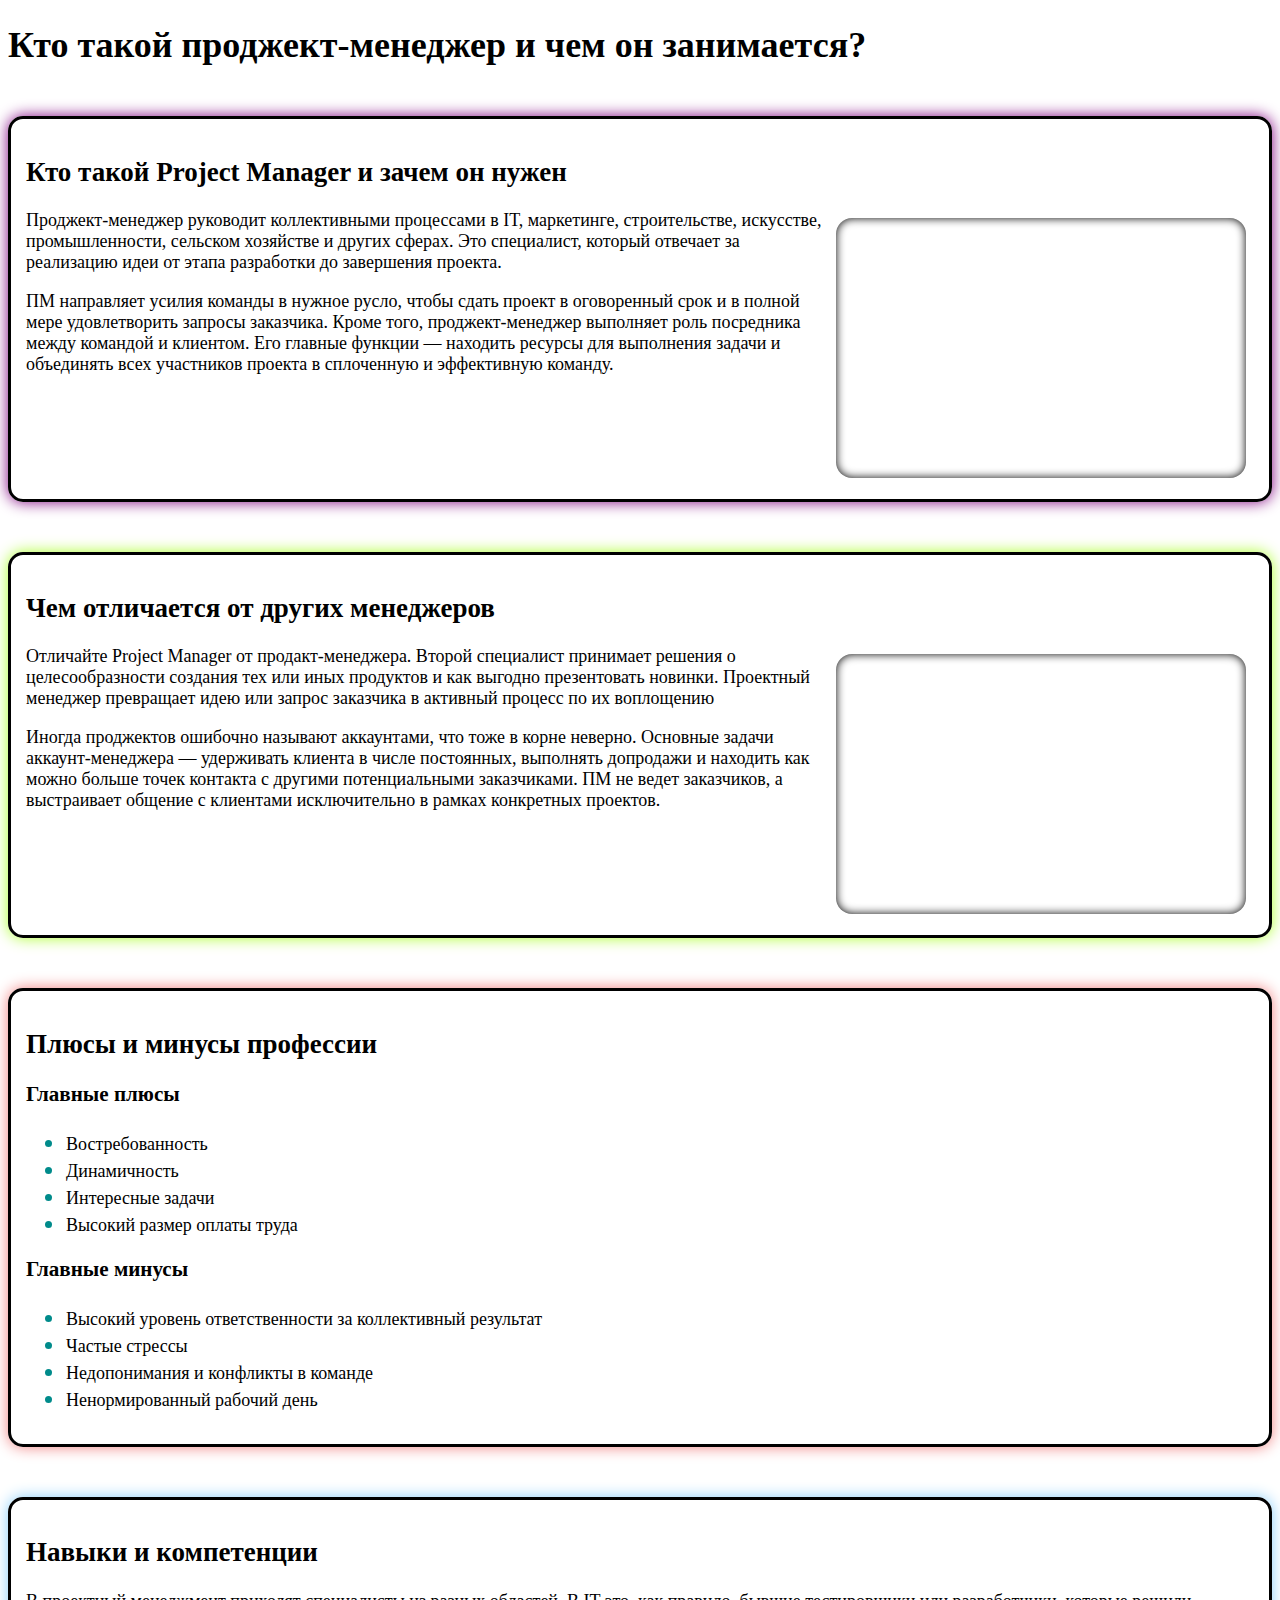
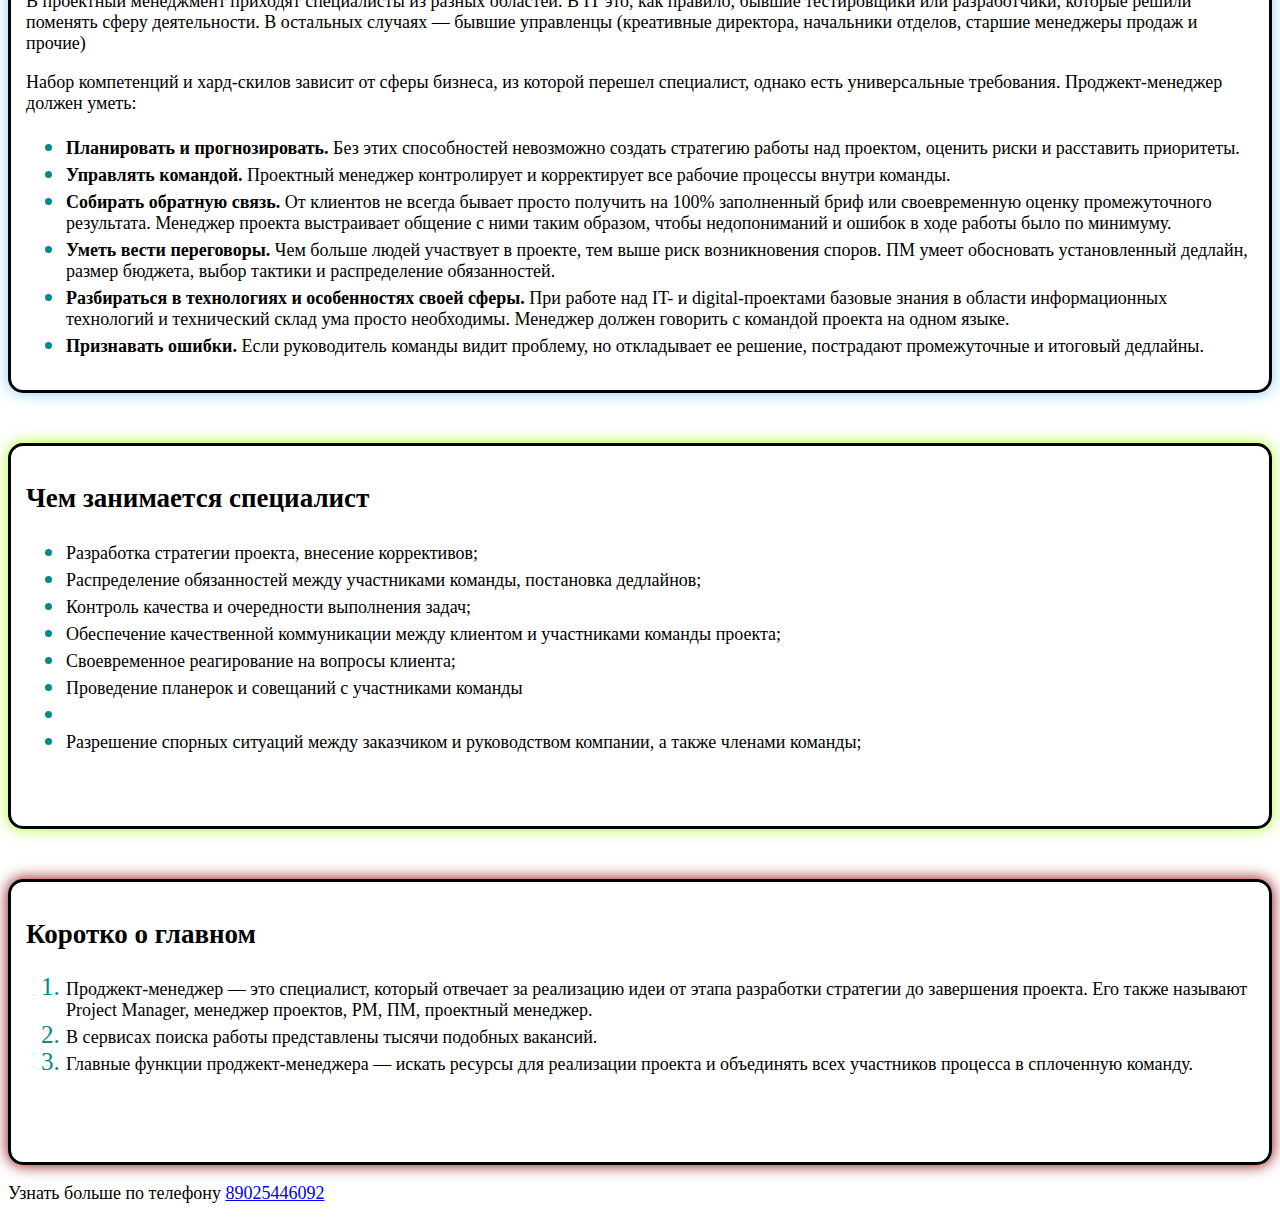
==== веб_1/index.html @ 0f763b92 "Add files via upload" ====
<!DOCTYPE html>
<html lang="ru">

<head>
    <meta charset="UTF-8">
    <meta name="viewport" content="width=device-width, initial-scale=1.0">
    <link href="main.css" rel="stylesheet">
    <title>Немного про профессии в IT</title>
</head>

<body>
    <div class="text">
    <header>
        <h1>Кто такой проджект-менеджер и чем он занимается? </h1>
    </header>
    <main>
        <section> 
            <div class="ramka_for_text1 sett_border">
            <h2> Кто такой Project Manager и зачем он нужен</h2>
            <div class="photo1 sett_photo"></div> 
            <p>Проджект-менеджер руководит коллективными процессами в IT, маркетинге, строительстве, искусстве, 
                промышленности, сельском хозяйстве и других сферах. 
                Это специалист, который отвечает за реализацию идеи от этапа разработки до завершения проекта.</p> 
 
            <p> ПМ направляет усилия команды в нужное русло, чтобы сдать проект в оговоренный срок и в полной мере 
                удовлетворить запросы заказчика. 
                Кроме того, проджект-менеджер выполняет роль посредника между командой и клиентом. 
                Его главные функции — находить ресурсы для выполнения задачи и объединять всех участников проекта в 
                сплоченную и эффективную команду. </p> 
            </div>
        </section>

        <section>     
             <div class="ramka_for_text2 sett_border">
            <h2> Чем отличается от других менеджеров</h2>
            <div class="photo2 sett_photo" ></div>
            <p >Отличайте Project Manager от продакт-менеджера.
                Второй специалист принимает решения о целесообразности создания тех или иных продуктов и как выгодно
                презентовать новинки.
                Проектный менеджер превращает идею или запрос заказчика в активный процесс по их воплощению</p>

            <p>Иногда проджектов ошибочно называют аккаунтами, что тоже в корне неверно.
                Основные задачи аккаунт-менеджера — удерживать клиента в числе постоянных, выполнять допродажи и
                находить как можно больше точек контакта с другими потенциальными заказчиками.
                ПМ не ведет заказчиков, а выстраивает общение с клиентами исключительно в рамках конкретных проектов.
            </p>
             </div>
        </section>

        <section >
            <div class="ramka_for_text3 sett_border">
            <h2>Плюсы и минусы профессии</h2>
            <h3>Главные плюсы</h3>
            <ul >
                <li class="list"> Востребованность</li>
                <li class="list"> Динамичность</li>
                <li class="list"> Интересные задачи</li>
                <li class="list"> Высокий размер оплаты труда</li>
            </ul>
            <h3>Главные минусы</h3>
            <ul>
                <li class="list"> Высокий уровень ответственности за коллективный результат</li>
                <li class="list"> Частые стрессы</li>
                <li class="list"> Недопонимания и конфликты в команде</li>
                <li class="list"> Ненормированный рабочий день</li>
            </ul>
            </div>
        </section>

        <section>
            <div class="ramka_for_text4 sett_border">
            <h2>Навыки и компетенции</h2>
            <p>В проектный менеджмент приходят специалисты из разных областей.
            В IT это, как правило, бывшие тестировщики или разработчики, которые решили поменять сферу деятельности.
            В остальных случаях — бывшие управленцы (креативные директора, начальники отделов, старшие менеджеры продаж
            и прочие)</p>

            <p>Набор компетенций и хард-скилов зависит от сферы бизнеса, из которой перешел специалист, однако есть
            универсальные требования.
            Проджект-менеджер должен уметь:</p>

         <ul>
            <li class="list"><b>Планировать и прогнозировать.</b>
                Без этих способностей невозможно создать стратегию работы над проектом, оценить риски и расставить
                приоритеты.</li>

            <li class="list"><b>Управлять командой.</b> Проектный менеджер контролирует и корректирует все рабочие процессы внутри
                команды. </li>

            <li class="list"><b>Собирать обратную связь.</b> От клиентов не всегда бывает просто получить на 100% заполненный бриф
                или своевременную оценку промежуточного результата.
                Менеджер проекта выстраивает общение с ними таким образом, чтобы недопониманий и ошибок в ходе работы
                было по минимуму. </li>

            <li class="list"><b>Уметь вести переговоры.</b> Чем больше людей участвует в проекте, тем выше риск возникновения споров.
                ПМ умеет обосновать установленный дедлайн, размер бюджета, выбор тактики и распределение обязанностей.
            </li>

            <li class="list"><b>Разбираться в технологиях и особенностях своей сферы.</b> При работе над IT- и digital-проектами
                базовые знания в области информационных технологий и технический склад ума просто необходимы.
                Менеджер должен говорить с командой проекта на одном языке.</li>
            
            <li class="list"><b>Признавать ошибки.</b> Если руководитель команды видит проблему, но откладывает ее решение,
                пострадают промежуточные и итоговый дедлайны.</li>

         </ul>
        </div>
        </section>

        <section>
            <div class="ramka_for_text2 sett_border">
            <h2>Чем занимается специалист</h2>
            <ul>
                <li class="list">Разработка стратегии проекта, внесение коррективов;</li>
                <li class="list">Распределение обязанностей между участниками команды, постановка дедлайнов;</li>
                <li class="list">Контроль качества и очередности выполнения задач;</li>
                <li class="list">Обеспечение качественной коммуникации между клиентом и участниками команды проекта;</li>
                <li class="list">Своевременное реагирование на вопросы клиента;</li>
                <li class="list">Проведение планерок и совещаний с участниками команды</li>
                <li class="list"Поиск дополнительных специалистов, инструментов и других ресурсов, которые необходимы для качественного и своевременного достижения общей цели;</li>
                <li class="list">Разрешение спорных ситуаций между заказчиком и руководством компании, а также членами команды;</li>
            </ul>
        </div>
        </section>

        <section>
            <div class="ramka_for_text5 sett_border">
            <h2>Коротко о главном</h2>
            <ol>
                <li class="list">Проджект-менеджер — это специалист, который отвечает за реализацию идеи от этапа разработки стратегии до завершения проекта. 
                    Его также называют Project Manager, менеджер проектов, PM, ПМ, проектный менеджер.</li>
                <li class="list">В сервисах поиска работы представлены тысячи подобных вакансий.</li>
                <li class="list">Главные функции проджект-менеджера — искать ресурсы для реализации проекта и объединять всех участников процесса в сплоченную команду.</li>
            </ol>
            </div>
        </section>

    </main>
    <footer>
        <p>
            Узнать больше по телефону <a href="tel"> 89025446092</tel>
        </p>
    </footer>
</div>
</body>

</html>
---- веб_1/main.css ----
.list::marker {
    color: darkcyan;
    font-size: 25px;
}
.photo1{

    background: url(https://uagolos.com/wp-content/uploads/2021/03/image2.png) center no-repeat;
}

.photo2{
    background: url(https://www.teledata.co.uk/hubfs/shutterstock_681211267.jpg)center no-repeat;
}

.sett_photo{
    height: 250px;
    width: 400px;
    border: 1px 2px dashed silver;
    margin: 8px;
    box-shadow: 0 0 16px silver;
    border-radius: 16px;
    background-size: cover;
    float: right; 
    padding-left: 10px; 
    padding-bottom: 10px; 
    box-shadow: inset 0px 0px 10px rgba(0,0,0,5);

}

.text{
    font-size: 18px;
}

.ramka_for_text1{
    box-shadow: 0 0 15px purple;
}

.ramka_for_text2{
    box-shadow: 0 0 15px greenyellow;
}

.ramka_for_text3{

    box-shadow: 0 0 15px lightcoral;

}

.ramka_for_text4{
    box-shadow: 0 0 15px lightskyblue;

}

.ramka_for_text5{
    box-shadow: 0 0 15px darkred;
    min-height: 250px !important;
}

.sett_border{
    border-radius: 15px;
    font-size: right;
    padding: 15px;
    max-width: 3000px;
    min-height: 350px;
    margin-top: 50px;
    border-style: solid;
    transition: all 0.5s; 
}

.sett_border:hover {
    cursor: pointer;
    background: rgb(152, 154, 190);
    border-width: 4px; 
    padding: 11px; 
    box-shadow: 0 0 30px white;
}
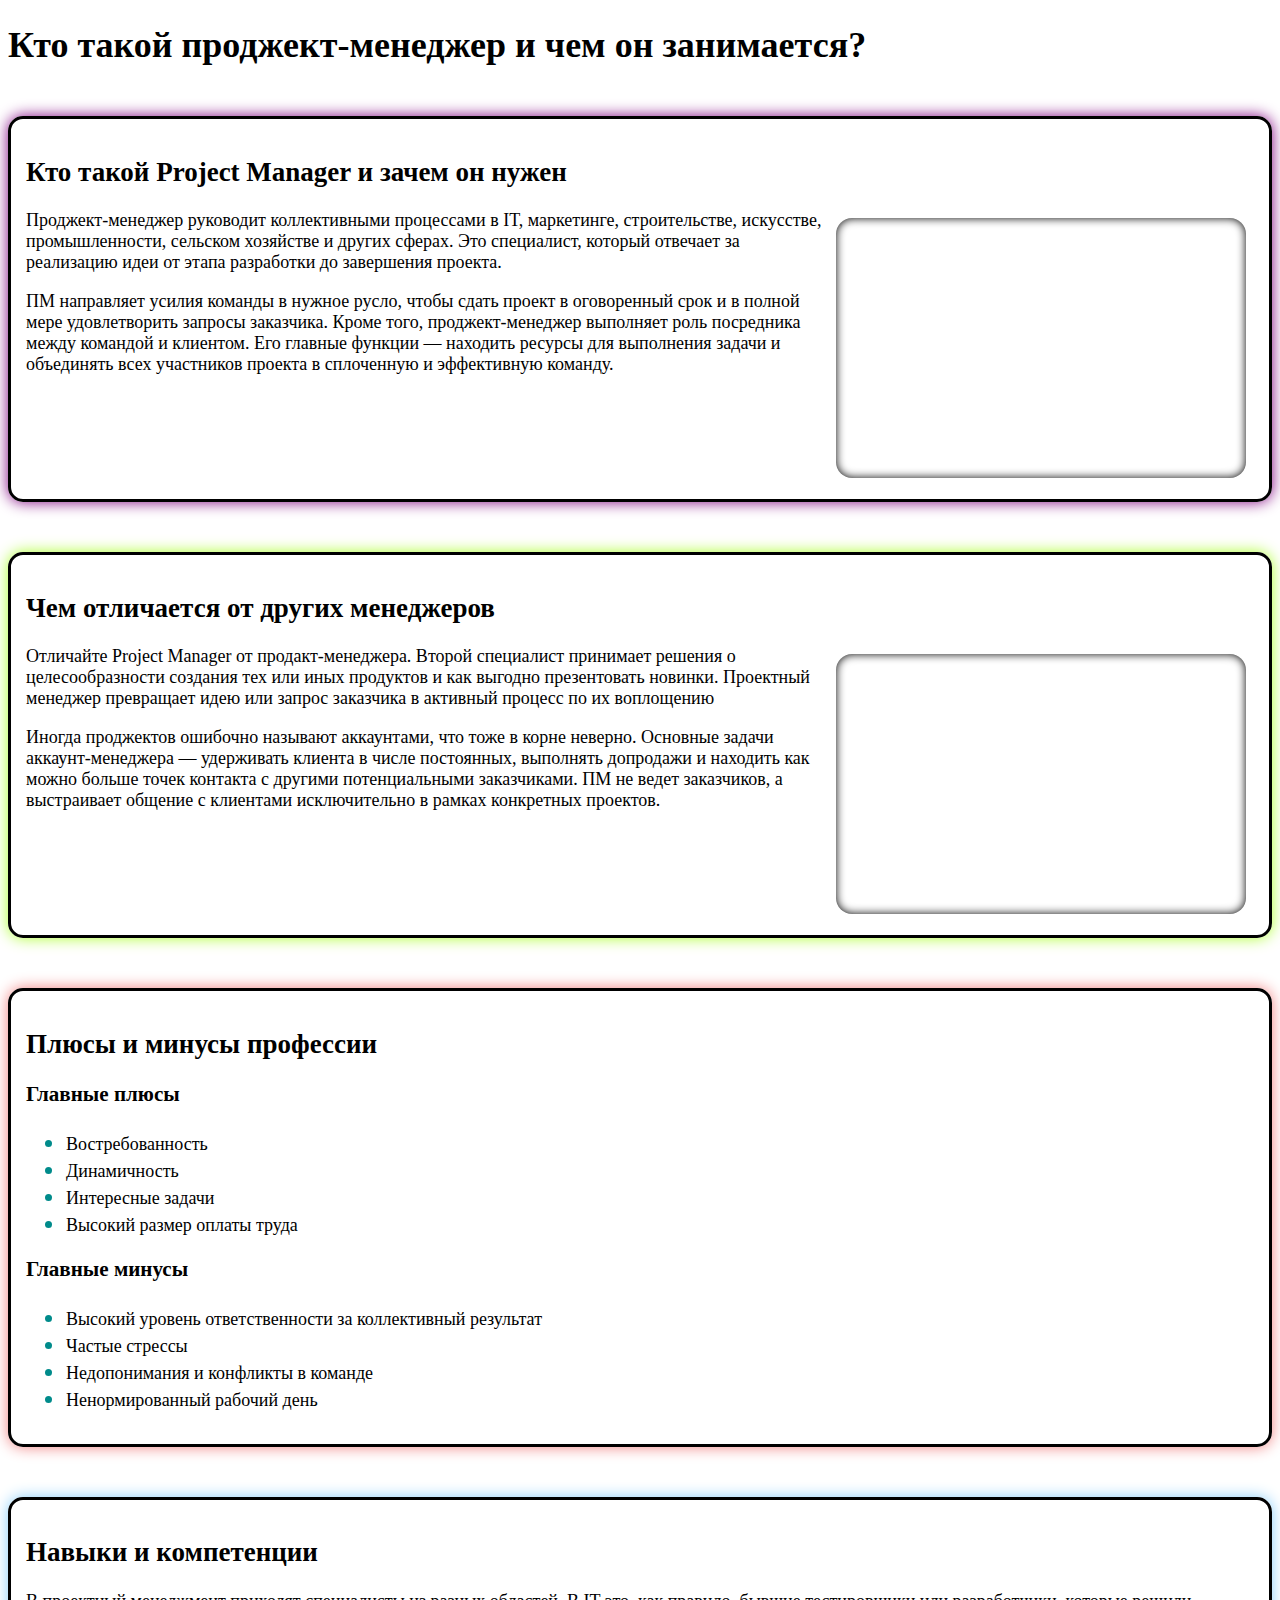
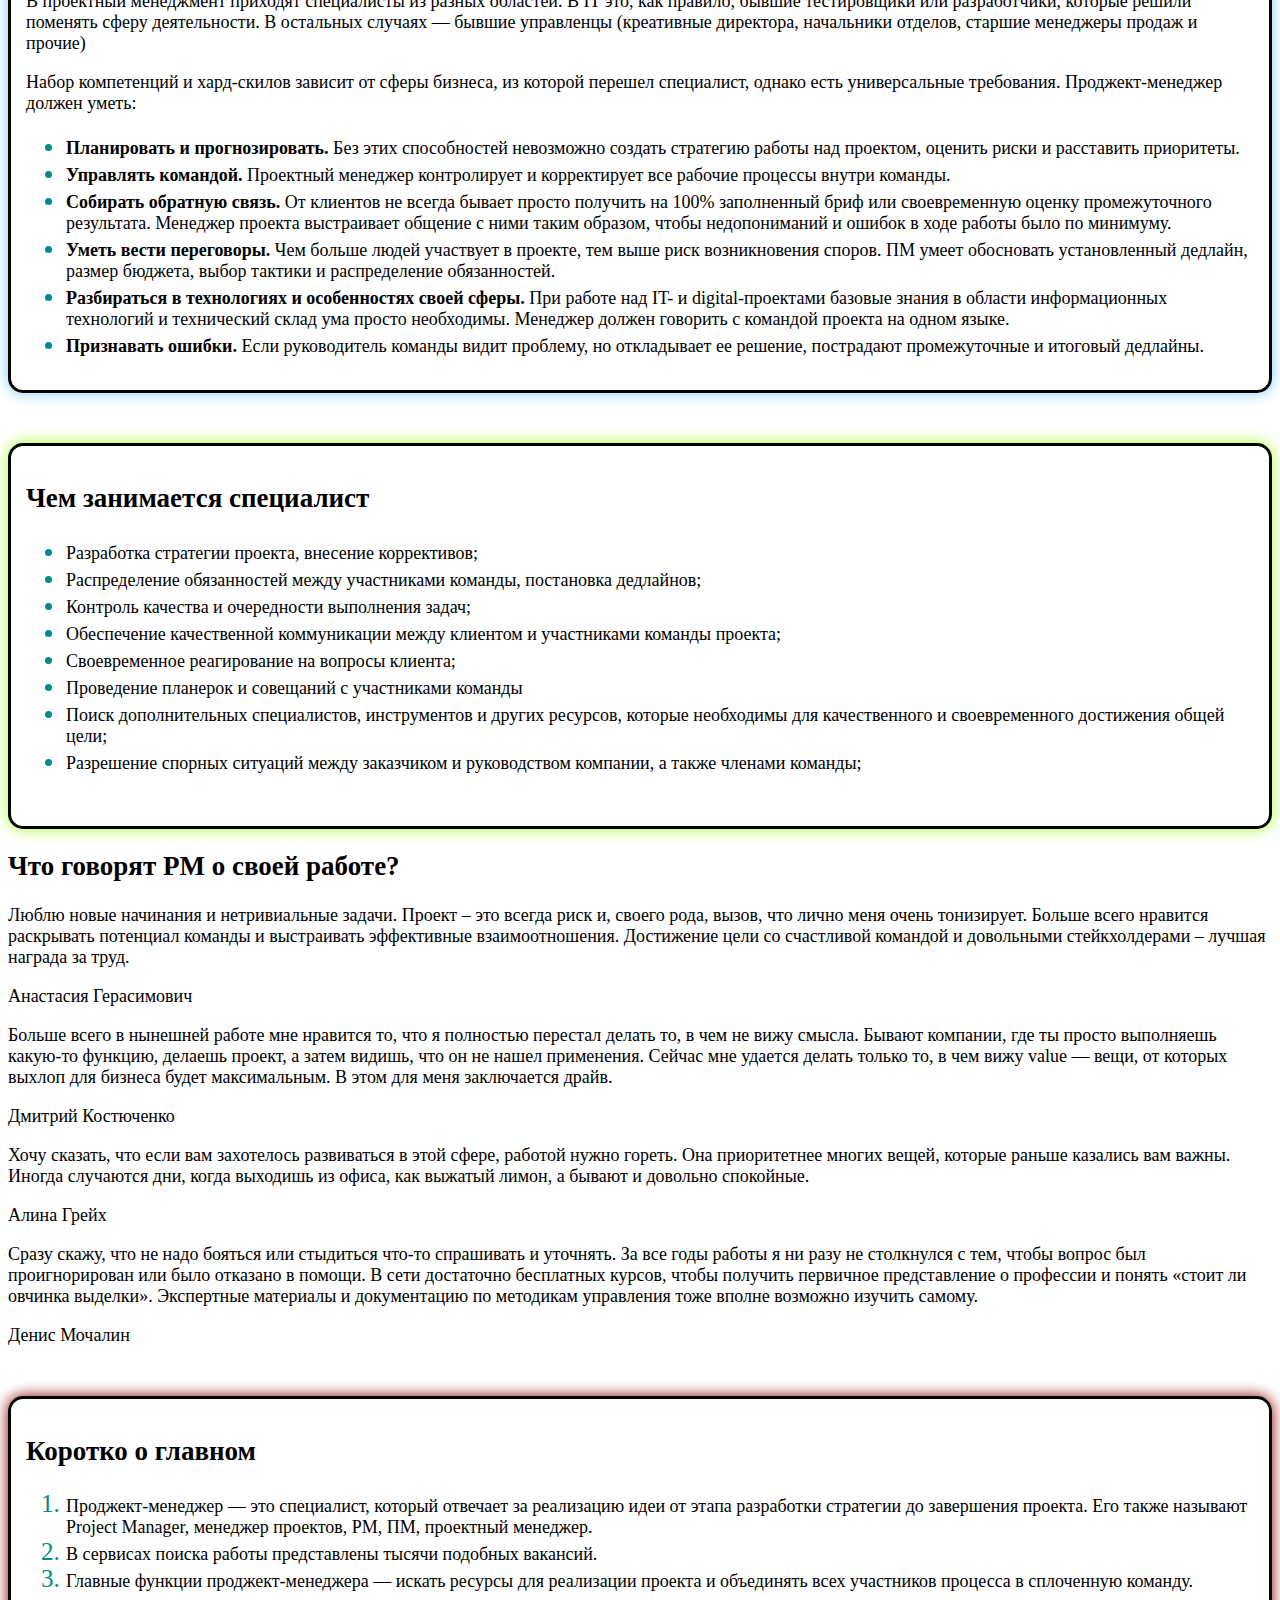
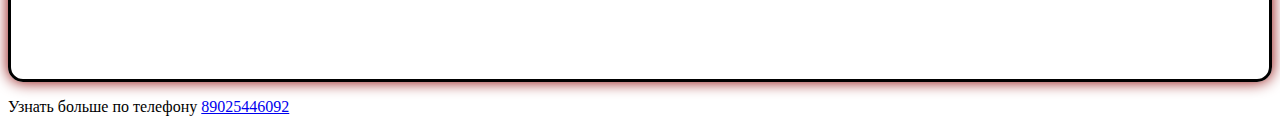
==== commit a4bfc526: "Add files via upload" ====
--- a/веб_1/index.html
+++ b/веб_1/index.html
@@ -6,142 +6,228 @@
     <meta name="viewport" content="width=device-width, initial-scale=1.0">
     <link href="main.css" rel="stylesheet">
     <title>Немного про профессии в IT</title>
+    <!-- Yandex.Metrika counter -->
+<script type="text/javascript" >
+    (function(m,e,t,r,i,k,a){m[i]=m[i]||function(){(m[i].a=m[i].a||[]).push(arguments)};
+    m[i].l=1*new Date();
+    for (var j = 0; j < document.scripts.length; j++) {if (document.scripts[j].src === r) { return; }}
+    k=e.createElement(t),a=e.getElementsByTagName(t)[0],k.async=1,k.src=r,a.parentNode.insertBefore(k,a)})
+    (window, document, "script", "https://mc.yandex.ru/metrika/tag.js", "ym");
+ 
+    ym(95905292, "init", {
+         clickmap:true,
+         trackLinks:true,
+         accurateTrackBounce:true,
+         webvisor:true
+    });
+ </script>
+ <noscript><div><img src="https://mc.yandex.ru/watch/95905292" style="position:absolute; left:-9999px;" alt="" /></div></noscript>
+ <!-- /Yandex.Metrika counter -->
 </head>
 
 <body>
     <div class="text">
-    <header>
-        <h1>Кто такой проджект-менеджер и чем он занимается? </h1>
-    </header>
-    <main>
-        <section> 
-            <div class="ramka_for_text1 sett_border">
-            <h2> Кто такой Project Manager и зачем он нужен</h2>
-            <div class="photo1 sett_photo"></div> 
-            <p>Проджект-менеджер руководит коллективными процессами в IT, маркетинге, строительстве, искусстве, 
-                промышленности, сельском хозяйстве и других сферах. 
-                Это специалист, который отвечает за реализацию идеи от этапа разработки до завершения проекта.</p> 
- 
-            <p> ПМ направляет усилия команды в нужное русло, чтобы сдать проект в оговоренный срок и в полной мере 
-                удовлетворить запросы заказчика. 
-                Кроме того, проджект-менеджер выполняет роль посредника между командой и клиентом. 
-                Его главные функции — находить ресурсы для выполнения задачи и объединять всех участников проекта в 
-                сплоченную и эффективную команду. </p> 
-            </div>
-        </section>
-
-        <section>     
-             <div class="ramka_for_text2 sett_border">
-            <h2> Чем отличается от других менеджеров</h2>
-            <div class="photo2 sett_photo" ></div>
-            <p >Отличайте Project Manager от продакт-менеджера.
-                Второй специалист принимает решения о целесообразности создания тех или иных продуктов и как выгодно
-                презентовать новинки.
-                Проектный менеджер превращает идею или запрос заказчика в активный процесс по их воплощению</p>
-
-            <p>Иногда проджектов ошибочно называют аккаунтами, что тоже в корне неверно.
-                Основные задачи аккаунт-менеджера — удерживать клиента в числе постоянных, выполнять допродажи и
-                находить как можно больше точек контакта с другими потенциальными заказчиками.
-                ПМ не ведет заказчиков, а выстраивает общение с клиентами исключительно в рамках конкретных проектов.
+        <header>
+            <h1>Кто такой проджект-менеджер и чем он занимается? </h1>
+        </header>
+        <main>
+            <section>
+                <div class="ramka_for_text1 sett_border">
+                    <h2> Кто такой Project Manager и зачем он нужен</h2>
+                    <div class="photo1 sett_photo"></div>
+                    <p>Проджект-менеджер руководит коллективными процессами в IT, маркетинге, строительстве, искусстве,
+                        промышленности, сельском хозяйстве и других сферах.
+                        Это специалист, который отвечает за реализацию идеи от этапа разработки до завершения проекта.
+                    </p>
+
+                    <p> ПМ направляет усилия команды в нужное русло, чтобы сдать проект в оговоренный срок и в полной
+                        мере
+                        удовлетворить запросы заказчика.
+                        Кроме того, проджект-менеджер выполняет роль посредника между командой и клиентом.
+                        Его главные функции — находить ресурсы для выполнения задачи и объединять всех участников
+                        проекта в
+                        сплоченную и эффективную команду. </p>
+                </div>
+            </section>
+
+            <section>
+                <div class="ramka_for_text2 sett_border">
+                    <h2> Чем отличается от других менеджеров</h2>
+                    <div class="photo2 sett_photo"></div>
+                    <p>Отличайте Project Manager от продакт-менеджера.
+                        Второй специалист принимает решения о целесообразности создания тех или иных продуктов и как
+                        выгодно
+                        презентовать новинки.
+                        Проектный менеджер превращает идею или запрос заказчика в активный процесс по их воплощению</p>
+
+                    <p>Иногда проджектов ошибочно называют аккаунтами, что тоже в корне неверно.
+                        Основные задачи аккаунт-менеджера — удерживать клиента в числе постоянных, выполнять допродажи и
+                        находить как можно больше точек контакта с другими потенциальными заказчиками.
+                        ПМ не ведет заказчиков, а выстраивает общение с клиентами исключительно в рамках конкретных
+                        проектов.
+                    </p>
+                </div>
+            </section>
+
+            <section>
+                <div class="ramka_for_text3 sett_border">
+                    <h2>Плюсы и минусы профессии</h2>
+                    <h3>Главные плюсы</h3>
+                    <ul>
+                        <li class="list"> Востребованность</li>
+                        <li class="list"> Динамичность</li>
+                        <li class="list"> Интересные задачи</li>
+                        <li class="list"> Высокий размер оплаты труда</li>
+                    </ul>
+                    <h3>Главные минусы</h3>
+                    <ul>
+                        <li class="list"> Высокий уровень ответственности за коллективный результат</li>
+                        <li class="list"> Частые стрессы</li>
+                        <li class="list"> Недопонимания и конфликты в команде</li>
+                        <li class="list"> Ненормированный рабочий день</li>
+                    </ul>
+                </div>
+            </section>
+
+            <section>
+                <div class="ramka_for_text4 sett_border">
+                    <h2>Навыки и компетенции</h2>
+                    <p>В проектный менеджмент приходят специалисты из разных областей.
+                        В IT это, как правило, бывшие тестировщики или разработчики, которые решили поменять сферу
+                        деятельности.
+                        В остальных случаях — бывшие управленцы (креативные директора, начальники отделов, старшие
+                        менеджеры продаж
+                        и прочие)</p>
+
+                    <p>Набор компетенций и хард-скилов зависит от сферы бизнеса, из которой перешел специалист, однако
+                        есть
+                        универсальные требования.
+                        Проджект-менеджер должен уметь:</p>
+
+                    <ul>
+                        <li class="list"><b>Планировать и прогнозировать.</b>
+                            Без этих способностей невозможно создать стратегию работы над проектом, оценить риски и
+                            расставить
+                            приоритеты.</li>
+
+                        <li class="list"><b>Управлять командой.</b> Проектный менеджер контролирует и корректирует все
+                            рабочие процессы внутри
+                            команды. </li>
+
+                        <li class="list"><b>Собирать обратную связь.</b> От клиентов не всегда бывает просто получить на
+                            100% заполненный бриф
+                            или своевременную оценку промежуточного результата.
+                            Менеджер проекта выстраивает общение с ними таким образом, чтобы недопониманий и ошибок в
+                            ходе работы
+                            было по минимуму. </li>
+
+                        <li class="list"><b>Уметь вести переговоры.</b> Чем больше людей участвует в проекте, тем выше
+                            риск возникновения споров.
+                            ПМ умеет обосновать установленный дедлайн, размер бюджета, выбор тактики и распределение
+                            обязанностей.
+                        </li>
+
+                        <li class="list"><b>Разбираться в технологиях и особенностях своей сферы.</b> При работе над IT-
+                            и digital-проектами
+                            базовые знания в области информационных технологий и технический склад ума просто
+                            необходимы.
+                            Менеджер должен говорить с командой проекта на одном языке.</li>
+
+                        <li class="list"><b>Признавать ошибки.</b> Если руководитель команды видит проблему, но
+                            откладывает ее решение,
+                            пострадают промежуточные и итоговый дедлайны.</li>
+
+                    </ul>
+                </div>
+            </section>
+
+            <section>
+                <div class="ramka_for_text2 sett_border">
+                    <h2>Чем занимается специалист</h2>
+                    <ul>
+                        <li class="list">Разработка стратегии проекта, внесение коррективов;</li>
+                        <li class="list">Распределение обязанностей между участниками команды, постановка дедлайнов;
+                        </li>
+                        <li class="list">Контроль качества и очередности выполнения задач;</li>
+                        <li class="list">Обеспечение качественной коммуникации между клиентом и участниками команды
+                            проекта;</li>
+                        <li class="list">Своевременное реагирование на вопросы клиента;</li>
+                        <li class="list">Проведение планерок и совещаний с участниками команды</li>
+                        <li class="list">Поиск дополнительных специалистов, инструментов и других ресурсов, которые
+                            необходимы для качественного и своевременного достижения общей цели;</li>
+                        <li class="list">Разрешение спорных ситуаций между заказчиком и руководством компании, а также
+                            членами команды;</li>
+                    </ul>
+                </div>
+            </section>
+
+
+            <section>
+                <h2>Что говорят PM о своей работе?</h2>
+                <div class="flex_border">
+                    <div class="ramka_for_text6">
+                        <p> Люблю новые начинания и нетривиальные задачи.
+                            Проект – это всегда риск и, своего рода, вызов, что лично меня очень тонизирует.
+                            Больше всего нравится раскрывать потенциал команды и выстраивать эффективные
+                            взаимоотношения.
+                            Достижение цели со счастливой командой и довольными стейкхолдерами – лучшая награда за труд.
+                        </p>
+                        Анастасия Герасимович
+                    </div>
+                    <div class="ramka_for_text6">
+                        <p>Больше всего в нынешней работе мне нравится то, что я полностью перестал делать то, в чем не
+                            вижу смысла.
+                            Бывают компании, где ты просто выполняешь какую-то функцию, делаешь проект, а затем видишь,
+                            что он не нашел применения.
+                            Сейчас мне удается делать только то, в чем вижу value — вещи, от которых выхлоп для бизнеса
+                            будет максимальным.
+                            В этом для меня заключается драйв.</p>
+                        Дмитрий Костюченко
+                    </div>
+                    <div class="ramka_for_text6">
+                        <p>Хочу сказать, что если вам захотелось развиваться в этой сфере, работой нужно гореть.
+                            Она приоритетнее многих вещей, которые раньше казались вам важны.
+                            Иногда случаются дни, когда выходишь из офиса, как выжатый лимон, а бывают и довольно
+                            спокойные. </p>
+                        Алина Грейх
+                    </div>
+                    <div class="ramka_for_text6">
+                        <P>Сразу скажу, что не надо бояться или стыдиться что-то спрашивать и уточнять.
+                            За все годы работы я ни разу не столкнулся с тем, чтобы вопрос был проигнорирован или было
+                            отказано в помощи.
+                            В сети достаточно бесплатных курсов, чтобы получить первичное представление о профессии и
+                            понять «стоит ли овчинка выделки».
+                            Экспертные материалы и документацию по методикам управления тоже вполне возможно изучить
+                            самому.</P>
+                        Денис Мочалин
+                    </div>
+                </div>
+            </section>
+
+
+            <section>
+                <div class="ramka_for_text5 sett_border">
+                    <h2>Коротко о главном</h2>
+                    <ol>
+                        <li class="list">Проджект-менеджер — это специалист, который отвечает за реализацию идеи от
+                            этапа разработки стратегии до завершения проекта.
+                            Его также называют Project Manager, менеджер проектов, PM, ПМ, проектный менеджер.</li>
+                        <li class="list">В сервисах поиска работы представлены тысячи подобных вакансий.</li>
+                        <li class="list">Главные функции проджект-менеджера — искать ресурсы для реализации проекта и
+                            объединять всех участников процесса в сплоченную команду.</li>
+                    </ol>
+                </div>
+            </section>
+
+        </main>
+     </div>
+        <footer>
+            <p>
+                Узнать больше по телефону <a href="tel"> 89025446092</a>
+                
             </p>
-             </div>
-        </section>
-
-        <section >
-            <div class="ramka_for_text3 sett_border">
-            <h2>Плюсы и минусы профессии</h2>
-            <h3>Главные плюсы</h3>
-            <ul >
-                <li class="list"> Востребованность</li>
-                <li class="list"> Динамичность</li>
-                <li class="list"> Интересные задачи</li>
-                <li class="list"> Высокий размер оплаты труда</li>
-            </ul>
-            <h3>Главные минусы</h3>
-            <ul>
-                <li class="list"> Высокий уровень ответственности за коллективный результат</li>
-                <li class="list"> Частые стрессы</li>
-                <li class="list"> Недопонимания и конфликты в команде</li>
-                <li class="list"> Ненормированный рабочий день</li>
-            </ul>
-            </div>
-        </section>
-
-        <section>
-            <div class="ramka_for_text4 sett_border">
-            <h2>Навыки и компетенции</h2>
-            <p>В проектный менеджмент приходят специалисты из разных областей.
-            В IT это, как правило, бывшие тестировщики или разработчики, которые решили поменять сферу деятельности.
-            В остальных случаях — бывшие управленцы (креативные директора, начальники отделов, старшие менеджеры продаж
-            и прочие)</p>
-
-            <p>Набор компетенций и хард-скилов зависит от сферы бизнеса, из которой перешел специалист, однако есть
-            универсальные требования.
-            Проджект-менеджер должен уметь:</p>
-
-         <ul>
-            <li class="list"><b>Планировать и прогнозировать.</b>
-                Без этих способностей невозможно создать стратегию работы над проектом, оценить риски и расставить
-                приоритеты.</li>
-
-            <li class="list"><b>Управлять командой.</b> Проектный менеджер контролирует и корректирует все рабочие процессы внутри
-                команды. </li>
-
-            <li class="list"><b>Собирать обратную связь.</b> От клиентов не всегда бывает просто получить на 100% заполненный бриф
-                или своевременную оценку промежуточного результата.
-                Менеджер проекта выстраивает общение с ними таким образом, чтобы недопониманий и ошибок в ходе работы
-                было по минимуму. </li>
-
-            <li class="list"><b>Уметь вести переговоры.</b> Чем больше людей участвует в проекте, тем выше риск возникновения споров.
-                ПМ умеет обосновать установленный дедлайн, размер бюджета, выбор тактики и распределение обязанностей.
-            </li>
-
-            <li class="list"><b>Разбираться в технологиях и особенностях своей сферы.</b> При работе над IT- и digital-проектами
-                базовые знания в области информационных технологий и технический склад ума просто необходимы.
-                Менеджер должен говорить с командой проекта на одном языке.</li>
-            
-            <li class="list"><b>Признавать ошибки.</b> Если руководитель команды видит проблему, но откладывает ее решение,
-                пострадают промежуточные и итоговый дедлайны.</li>
-
-         </ul>
-        </div>
-        </section>
-
-        <section>
-            <div class="ramka_for_text2 sett_border">
-            <h2>Чем занимается специалист</h2>
-            <ul>
-                <li class="list">Разработка стратегии проекта, внесение коррективов;</li>
-                <li class="list">Распределение обязанностей между участниками команды, постановка дедлайнов;</li>
-                <li class="list">Контроль качества и очередности выполнения задач;</li>
-                <li class="list">Обеспечение качественной коммуникации между клиентом и участниками команды проекта;</li>
-                <li class="list">Своевременное реагирование на вопросы клиента;</li>
-                <li class="list">Проведение планерок и совещаний с участниками команды</li>
-                <li class="list"Поиск дополнительных специалистов, инструментов и других ресурсов, которые необходимы для качественного и своевременного достижения общей цели;</li>
-                <li class="list">Разрешение спорных ситуаций между заказчиком и руководством компании, а также членами команды;</li>
-            </ul>
-        </div>
-        </section>
-
-        <section>
-            <div class="ramka_for_text5 sett_border">
-            <h2>Коротко о главном</h2>
-            <ol>
-                <li class="list">Проджект-менеджер — это специалист, который отвечает за реализацию идеи от этапа разработки стратегии до завершения проекта. 
-                    Его также называют Project Manager, менеджер проектов, PM, ПМ, проектный менеджер.</li>
-                <li class="list">В сервисах поиска работы представлены тысячи подобных вакансий.</li>
-                <li class="list">Главные функции проджект-менеджера — искать ресурсы для реализации проекта и объединять всех участников процесса в сплоченную команду.</li>
-            </ol>
-            </div>
-        </section>
-
-    </main>
-    <footer>
-        <p>
-            Узнать больше по телефону <a href="tel"> 89025446092</tel>
-        </p>
-    </footer>
-</div>
+        </footer>
+        
 </body>
 
 </html>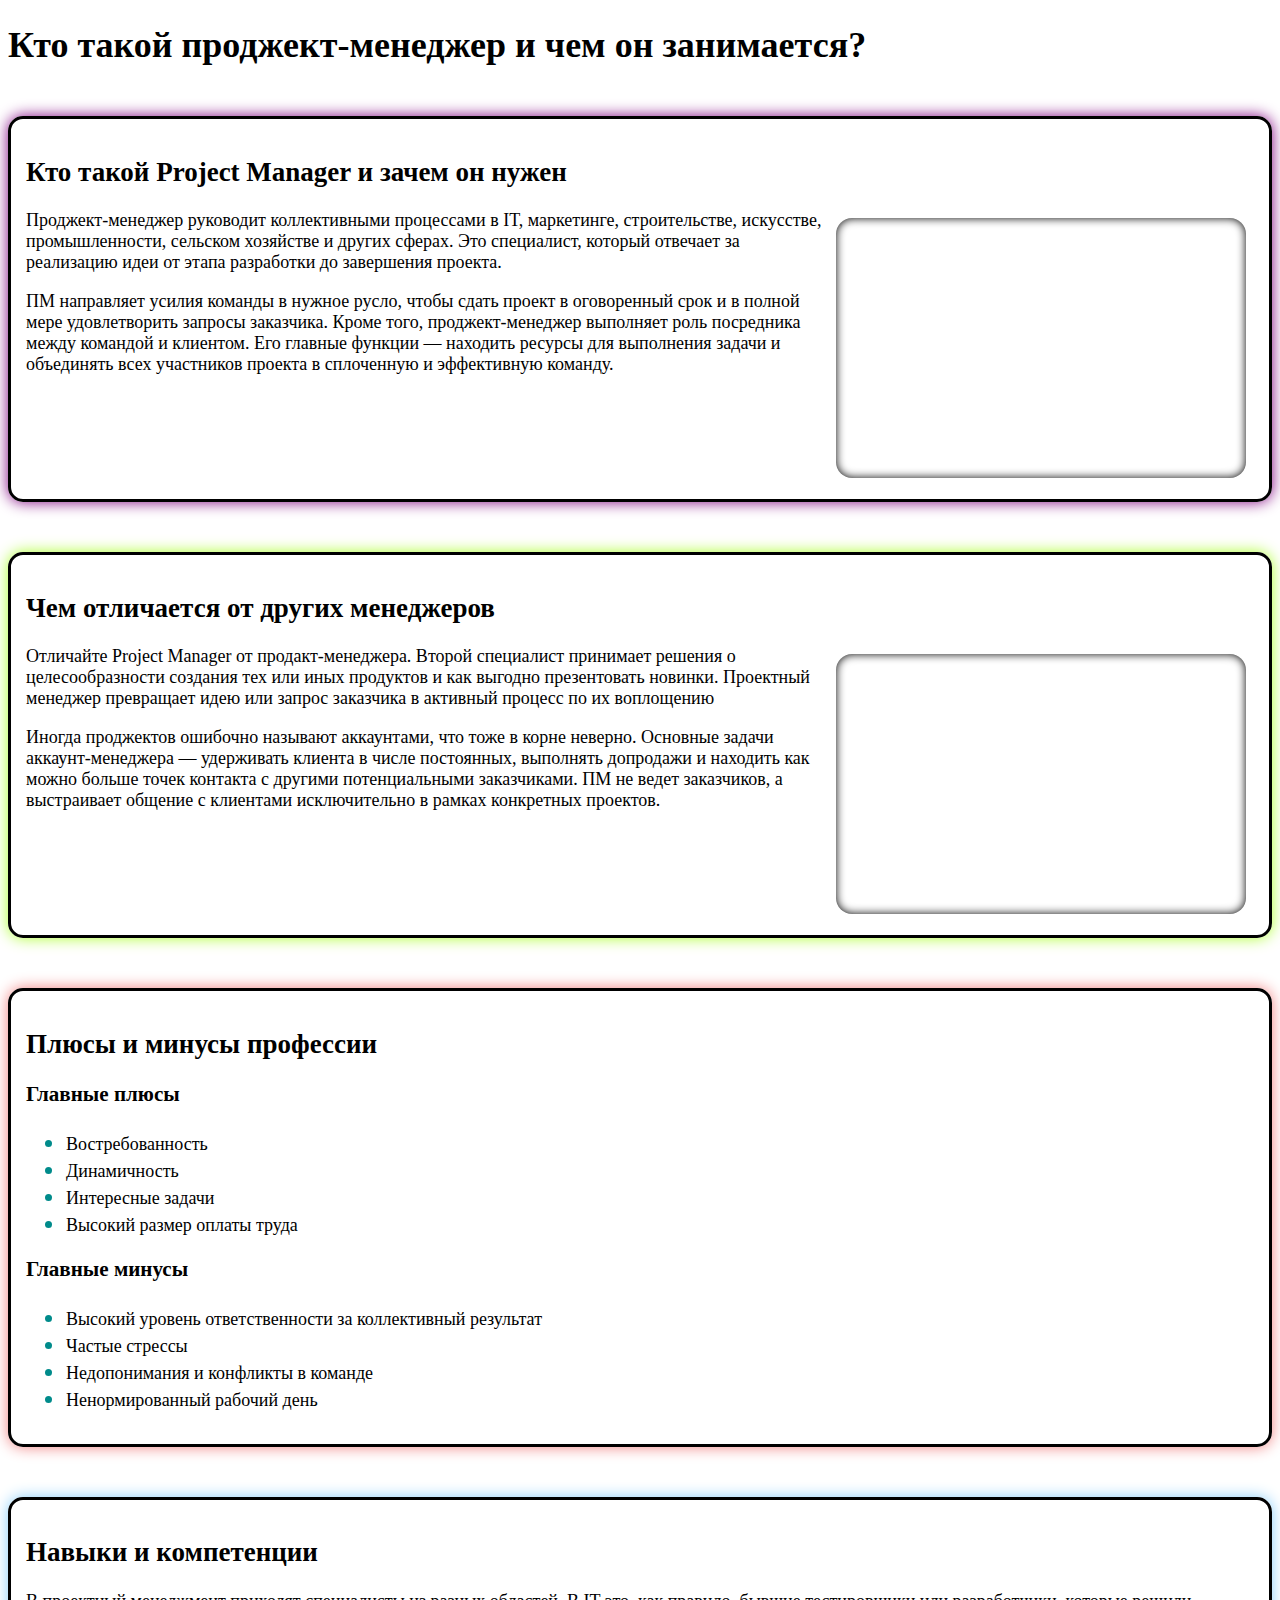
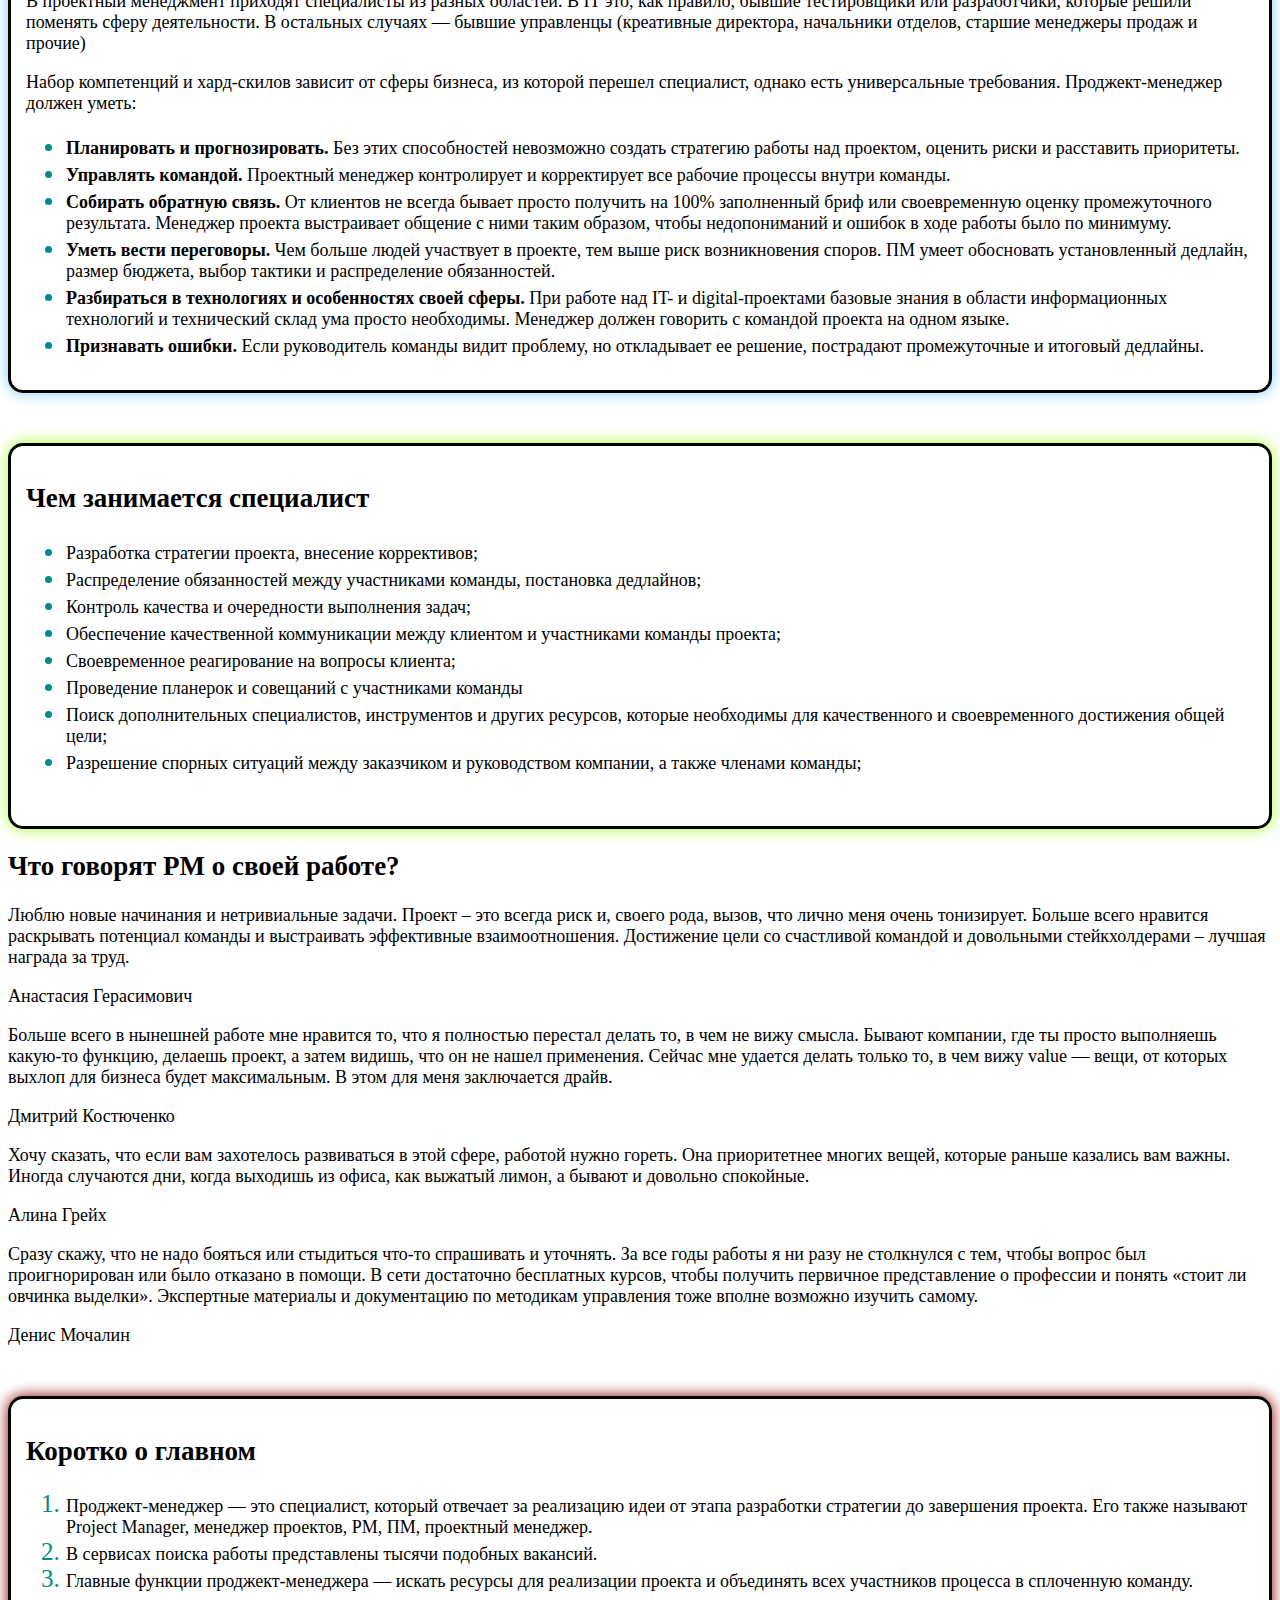
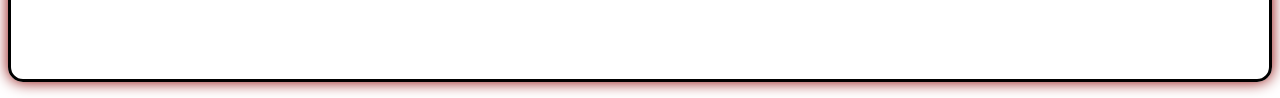
==== commit 500872ab: "Add files via upload" ====
--- a/веб_1/index.html
+++ b/веб_1/index.html
@@ -223,7 +223,6 @@
      </div>
         <footer>
             <p>
-                Узнать больше по телефону <a href="tel"> 89025446092</a>
                 
             </p>
         </footer>
